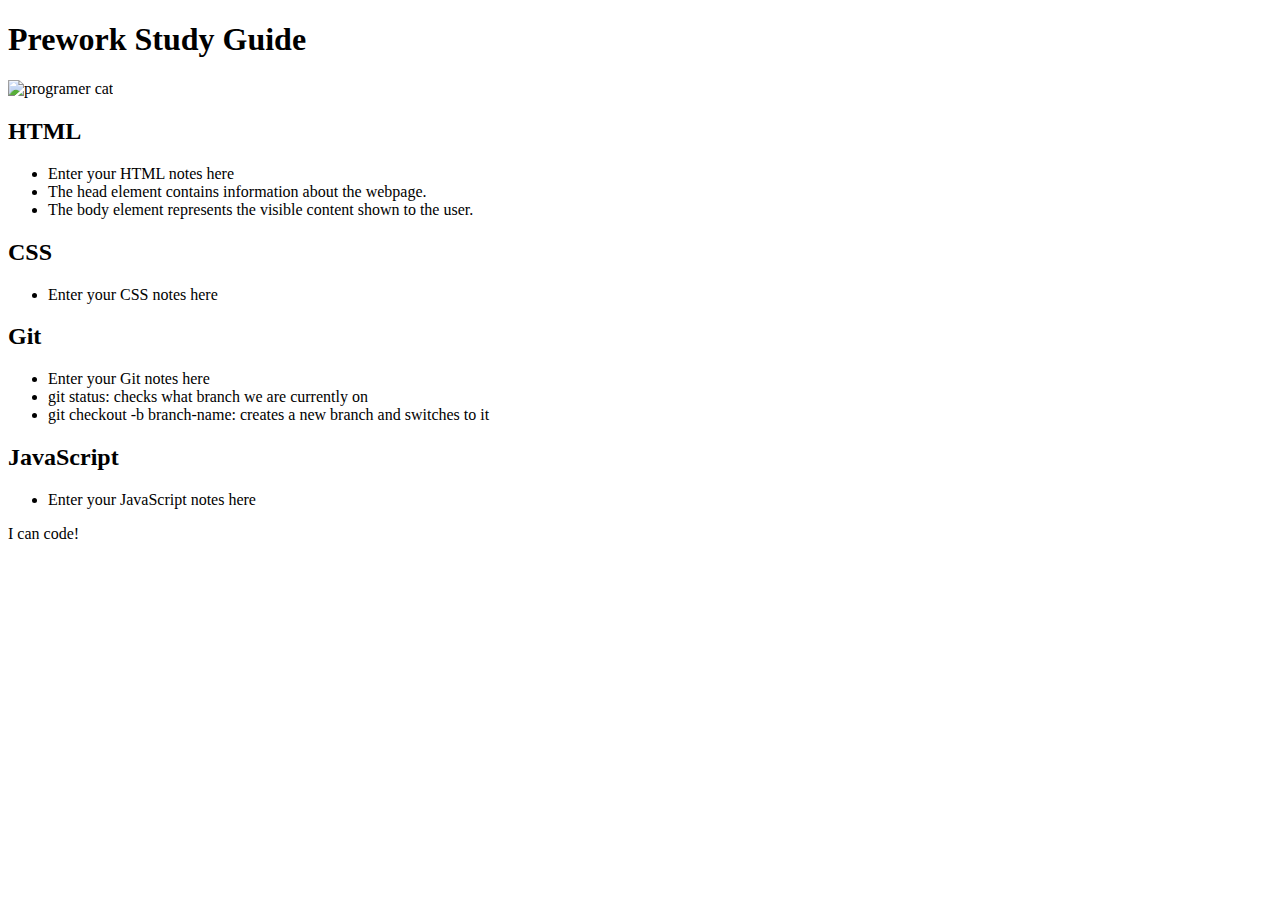
==== prework.html @ 303fb8bf "completed html prework" ====
<!DOCTYPE html>
<html lang="en">
<head>
    <meta charset="UTF-8">
    <meta http-equiv="X-UA-Compatible" content="IE=edge">
    <meta name="viewport" content="width=device-width, initial-scale=1.0">
    <title>Prework Study Guide</title>
</head>
 
<body>
    <header id="top">
        <h1>Prework Study Guide</h1>
        <img src="D:\University of Minnesota\bootcamp\prework-study-guide\assets\febbd478ad268919fbf80b0b5e069165.jpg" alt="programer cat"/>        
    </header>   
    
    <main>
        <!-- Student code goes here -->
    </main>   
    <section class="card" id="html-section">
     <h2>HTML</h2>
     <ul>
       <li>Enter your HTML notes here</li>
       <li>The head element contains information about the webpage.</li>
        <li>The body element represents the visible content shown to the user.</li>
     </ul>
    </section>
 
    <section class="card" id="css-section">
     <h2>CSS</h2>
     <ul>
        <li>Enter your CSS notes here</li>
     </ul>
    </section>

    <section class="card" id="git-section">
     <h2>Git</h2>
     <ul>
        <li>Enter your Git notes here</li>
        <li>git status: checks what branch we are currently on</li>
        <li>git checkout -b branch-name: creates a new branch and switches to it</li>
     </ul>
 
    </section>
 
    <section class="card" id="javascript-section">
     <h2>JavaScript</h2>
     <ul>
       <li>Enter your JavaScript notes here</li>
     </ul>
    </section>

<footer>
    <p>I can code!</p>
</footer>
</body>
</html>
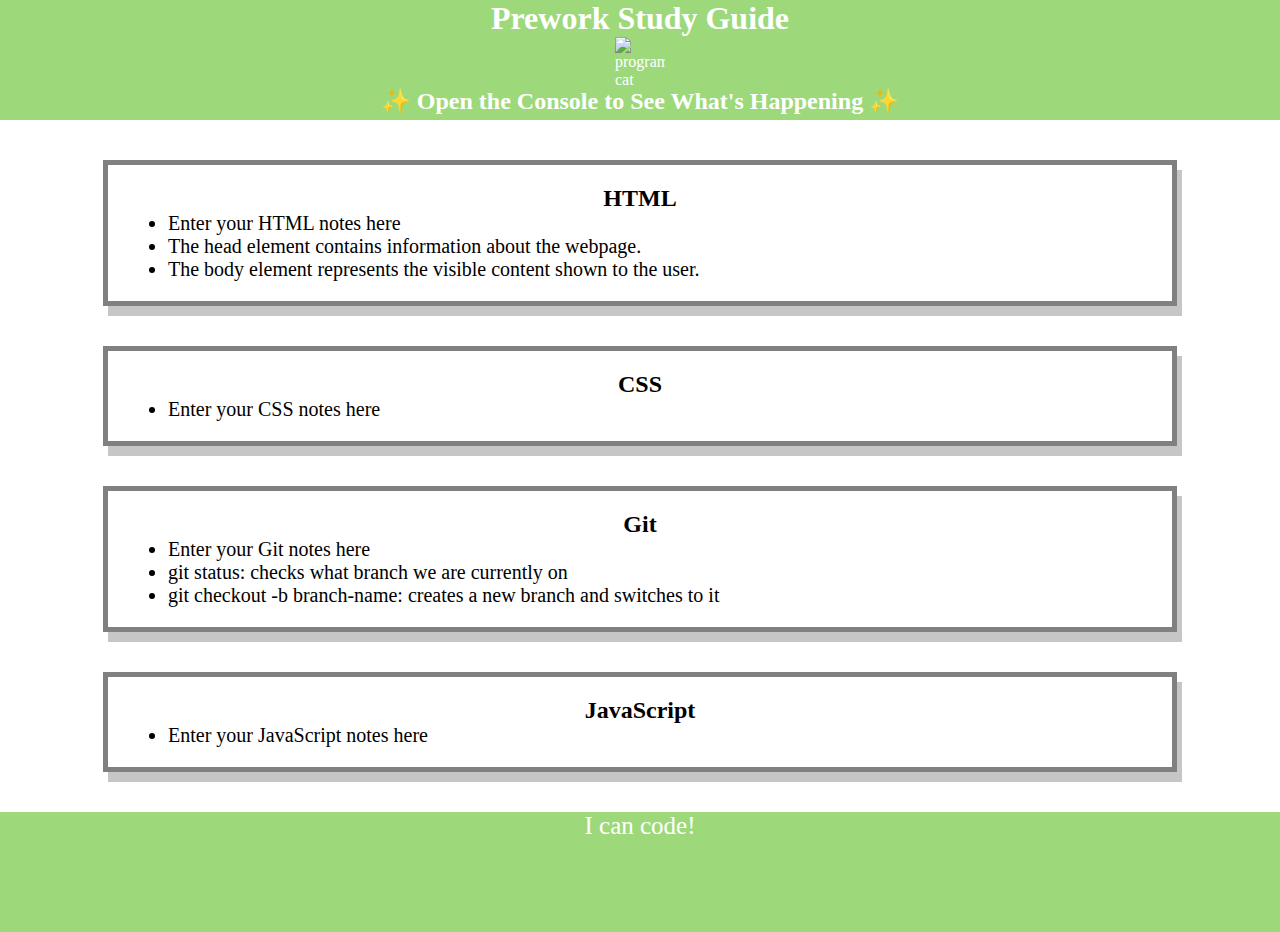
==== commit a6a11d56: "added javascript to the prework" ====
--- a/prework.html
+++ b/prework.html
@@ -5,12 +5,14 @@
     <meta http-equiv="X-UA-Compatible" content="IE=edge">
     <meta name="viewport" content="width=device-width, initial-scale=1.0">
     <title>Prework Study Guide</title>
+    <link rel="stylesheet" type="text/CSS" href="./assets/style.css">
 </head>
  
 <body>
     <header id="top">
         <h1>Prework Study Guide</h1>
         <img src="D:\University of Minnesota\bootcamp\prework-study-guide\assets\febbd478ad268919fbf80b0b5e069165.jpg" alt="programer cat"/>        
+        <h2>✨ Open the Console to See What's Happening ✨</h2>
     </header>   
     
     <main>
@@ -52,5 +54,6 @@
 <footer>
     <p>I can code!</p>
 </footer>
+<script src="./assets/script.js"></script>
 </body>
 </html>--- a/assets/style.css
+++ b/assets/style.css
@@ -0,0 +1,45 @@
+* {
+    margin: 0;
+    padding: 0;
+}
+
+header,
+footer {
+    width: 100%;
+    height: 120px;
+    background-color: rgb(157, 217, 122);
+    color: white;
+}
+
+h1,
+h2 {
+    text-align: center;
+}
+
+img {
+    display: block;
+    height: 50px;
+    width: 50px;
+    margin-left: auto;
+    margin-right: auto;
+}
+
+ul {
+    padding-left: 40px;
+    font-size: 20px;
+}
+
+p {
+    text-align: center;
+    font-size: 25px;
+  }
+
+.card {
+    width: 80%;
+    margin: 40px auto;
+    padding: 20px;
+    border: 5px solid gray;
+    box-shadow: 5px 10px #c7c6c6;
+}
+
+
